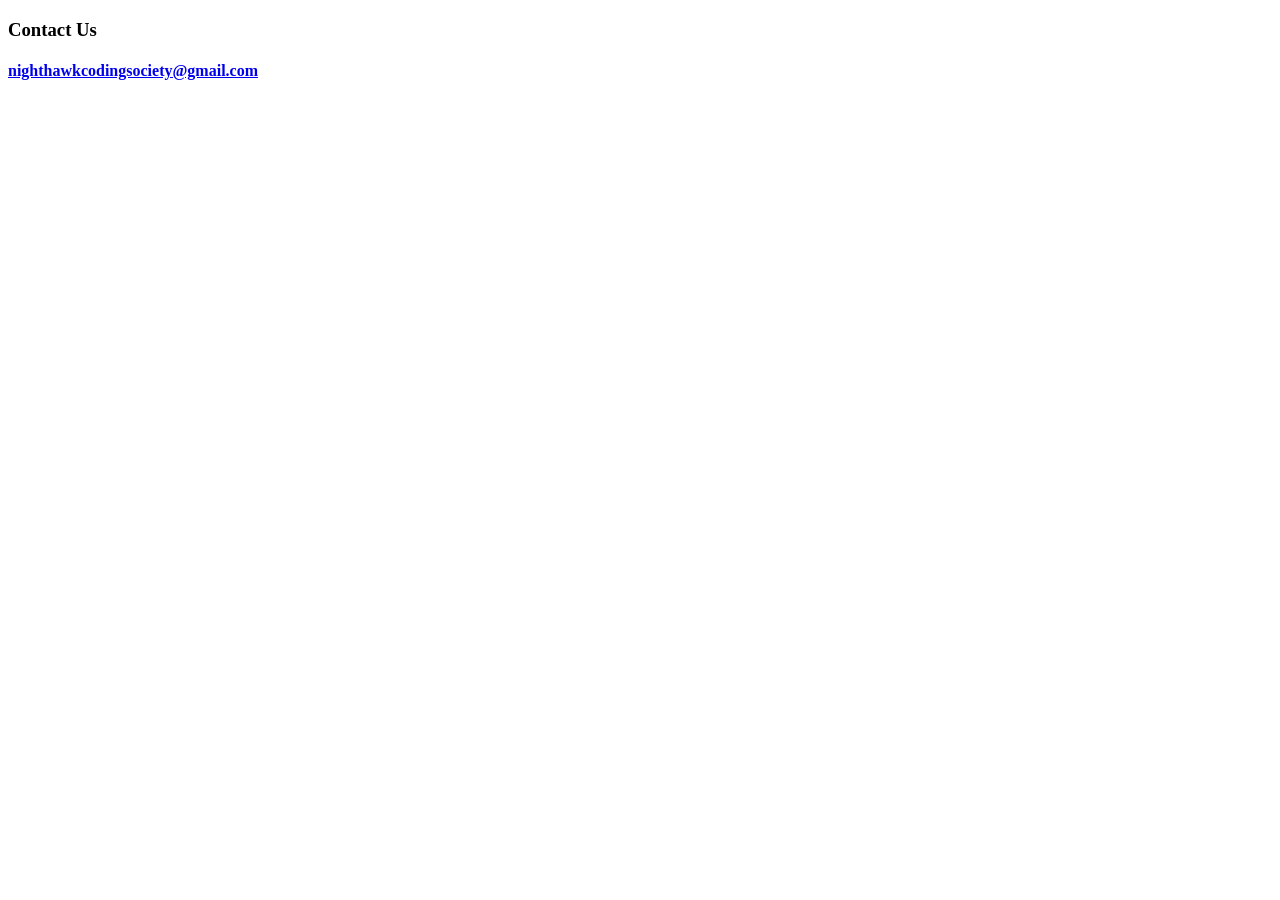
==== src/main/resources/templates/layouts/footer.html @ 1db884b0 "Initial commit" ====
<!DOCTYPE html>

<!-- Begin contact info fragment  -->
<th:block th:fragment="footer">
    <div class="px-4 py-5 my-5 text-center">
        <!-- title jump -->
        <h3 class="display-5 fw-bold">Contact Us</h3>
        <!-- email jump -->
        <div class="row justify-content-center">
            <h4><a href="mailto: nighthawkcodingsociety@gmail">nighthawkcodingsociety@gmail.com</a></h4>
        </div>
        <!-- social media jumps -->
        <div class="row justify-content-center">
            <a href=https://github.com/nighthawkcoders target="_blank"><i class="fa fa-github"></i></a>
            <a href=https://www.youtube.com/channel/UClIKOsDS5dsfzFA3zveDT3Q?view_as=subscriber target="_blank"><i class="fa fa-youtube-play"></i></a>
            <a href=https://twitter.com/NighthawkCoding target="_blank"><i class="fa fa-twitter"></i></a>
        </div>
    </div>
</th:block>
<!-- End contact info fragment  -->
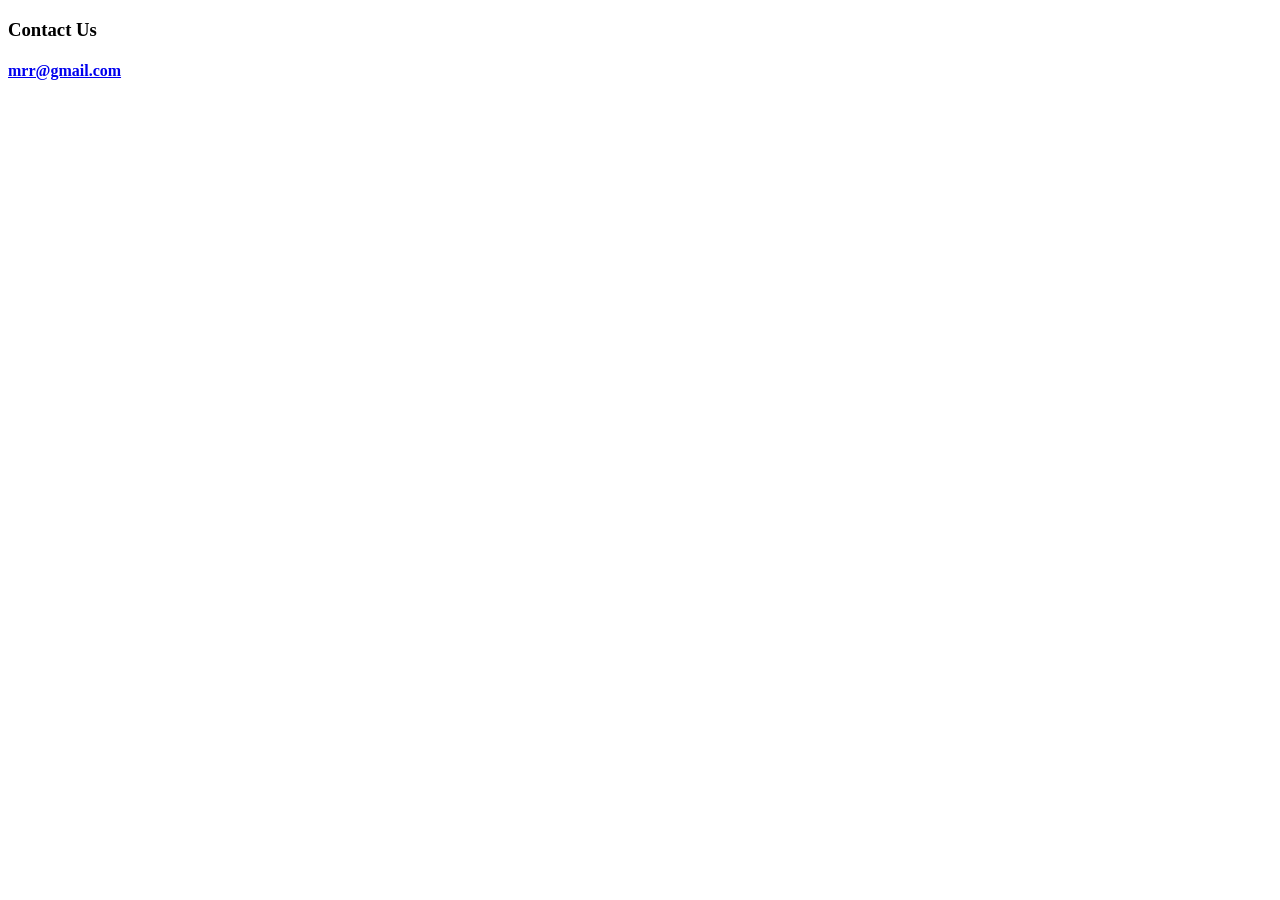
==== commit ad4817d1: "commit to test deployment" ====
--- a/src/main/resources/templates/layouts/footer.html
+++ b/src/main/resources/templates/layouts/footer.html
@@ -7,7 +7,7 @@
         <h3 class="display-5 fw-bold">Contact Us</h3>
         <!-- email jump -->
         <div class="row justify-content-center">
-            <h4><a href="mailto: nighthawkcodingsociety@gmail">nighthawkcodingsociety@gmail.com</a></h4>
+            <h4><a href="mailto: nighthawkcodingsociety@gmail">mrr@gmail.com</a></h4>
         </div>
         <!-- social media jumps -->
         <div class="row justify-content-center">
